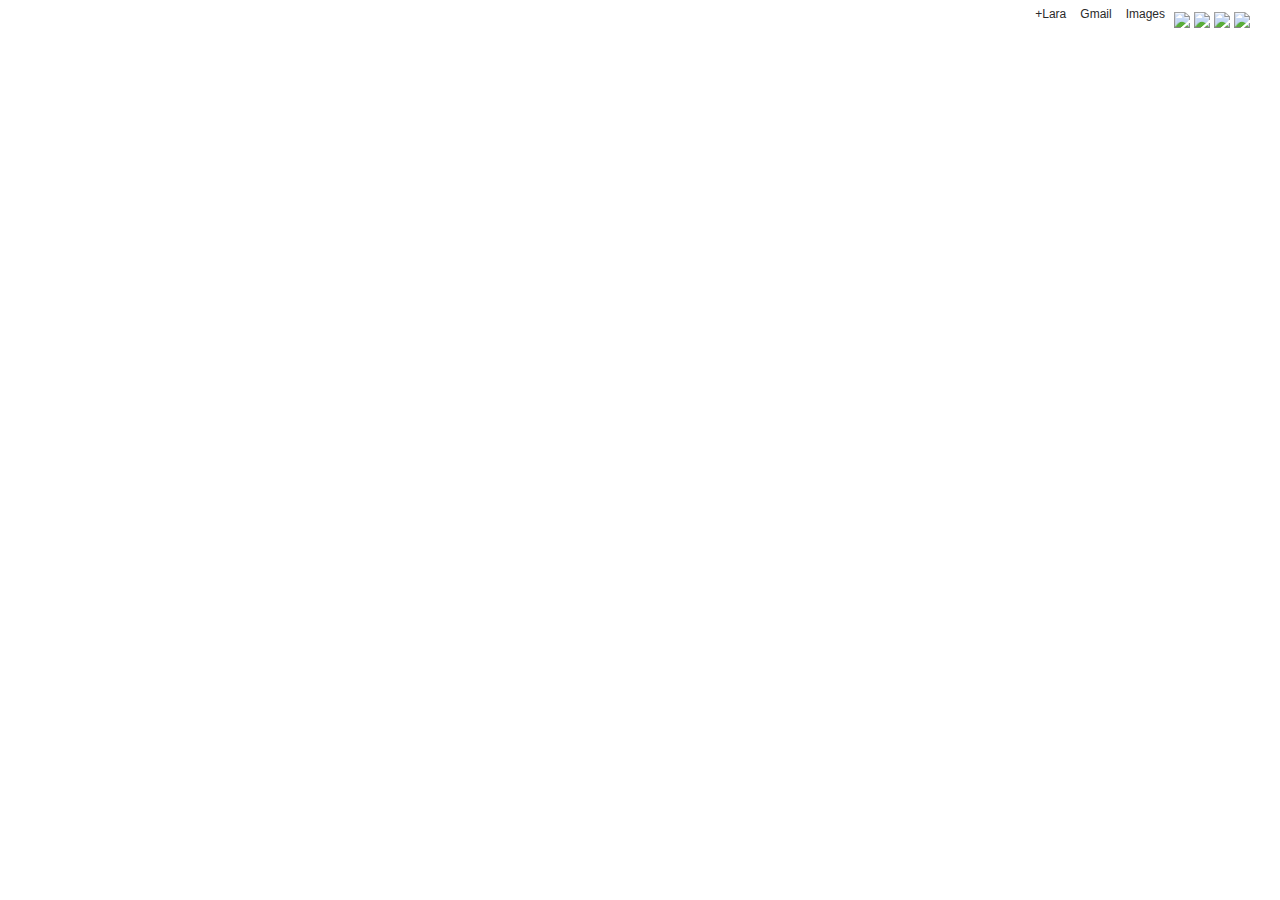
==== MONTHLY 6 TEST/q1/index.html @ 0e5ff9d8 "header" ====
<!DOCTYPE html>
<html>
	<head>
		<link rel="stylesheet" type="text/css" href="style.css">
		<link rel="shortcut icon" type="image/png" href="favicon.ico"/>
		<title>Google</title>
	</head>
	<body>
		<header>
			<a href="https://plus.google.com/u/0/up/follow">+Lara</a>
			<a href="https://mail.google.com">Gmail</a>
			<a href="https://www.google.com/imghp?hl=en&tab=wi&ei=Ox1NVMXuJYO3yATCjoFA&ved=0CAQQqi4oAg">Images</a>
			<img id="products" src="products.png"/>
			<img id="bell" src="bell.png"/>
			<img id="share" src="share.png"/>
			<img id="lara" class="headerpics" src="http://lh3.googleusercontent.com/-zkPWifjxy1M/AAAAAAAAAAI/AAAAAAAAAAA/7pAALFnncq4/s32-c/photo.jpg"/>
        </header>
	</body>
    </html>
---- MONTHLY 6 TEST/q1/style.css ----
header {
	position: absolute;
	top:12px;
	right:30px;
}

header a:link, a:visited, a:active {
    color: #2a2a2a;
    font-family: arial, sans-serif;
    font-size:12px;
    text-decoration:none;
	margin-right:5px;
	margin-left:5px;
	position:relative;
	top:-10px;
}

header a:hover {
	text-decoration:underline;
}
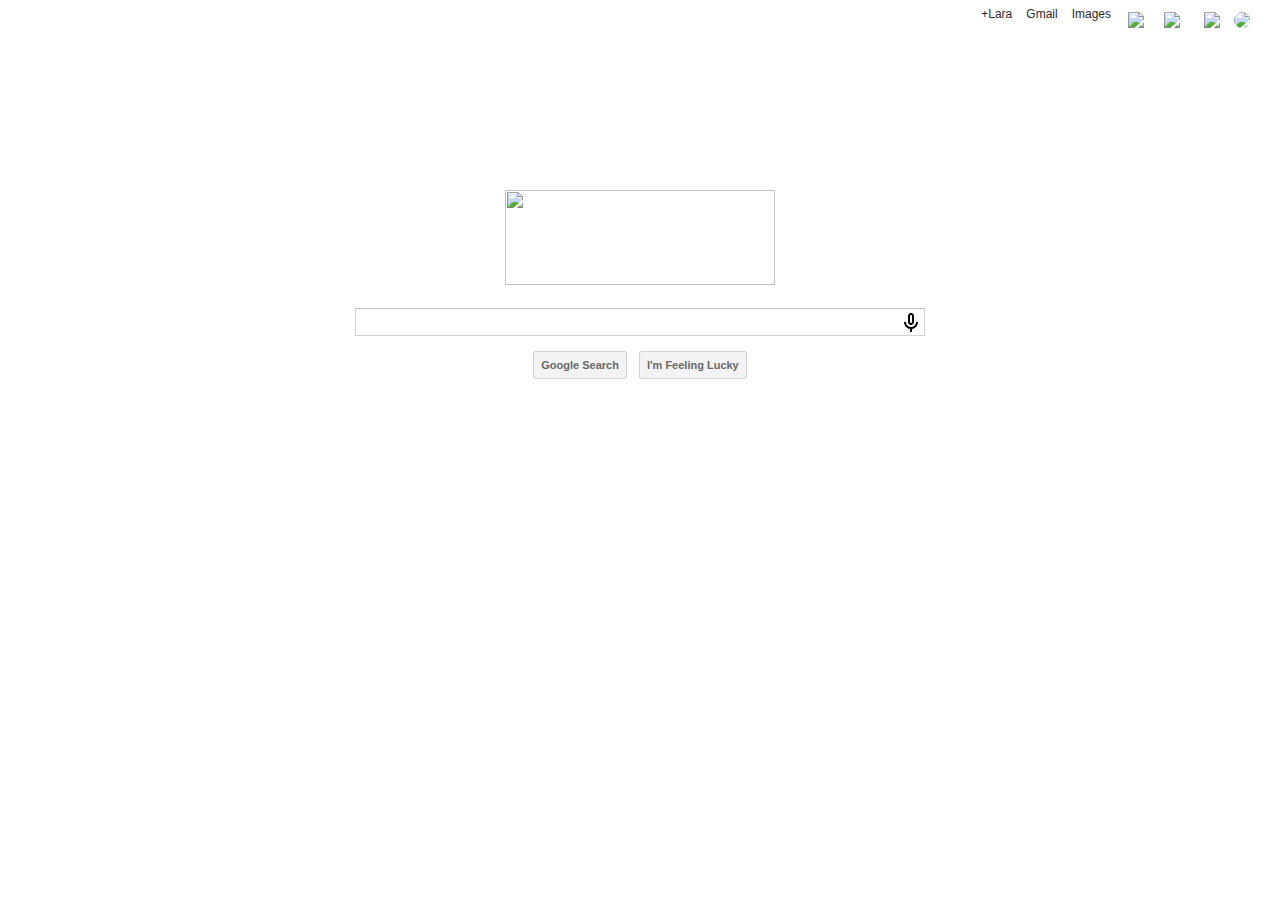
==== commit fca7e9f0: "body" ====
--- a/MONTHLY 6 TEST/q1/index.html
+++ b/MONTHLY 6 TEST/q1/index.html
@@ -15,6 +15,15 @@
 			<img id="share" src="share.png"/>
 			<img id="lara" class="headerpics" src="http://lh3.googleusercontent.com/-zkPWifjxy1M/AAAAAAAAAAI/AAAAAAAAAAA/7pAALFnncq4/s32-c/photo.jpg"/>
         </header>
+        <div>
+			<img src="https://www.google.com/images/srpr/logo11w.png"/>
+			<form name="google" action="#" method="POST"><br>
+				<input type="search" class="search"><br>
+				<input type="submit" class="button" name="submit" value="Google Search">
+				<input type="submit" class="button" name="lucky" value="I'm Feeling Lucky">
+			</form>
+		</div>
+
 	</body>
     </html>        
         --- a/MONTHLY 6 TEST/q1/style.css
+++ b/MONTHLY 6 TEST/q1/style.css
@@ -17,4 +17,74 @@
 
 header a:hover {
 	text-decoration:underline;
+}
+#products {
+	margin-right:8px;
+	margin-left:8px;
+}
+
+#bell {
+	margin-right:10px;
+	margin-left:8px;
+}
+
+#share {
+	margin-right:10px;
+	margin-left:10px;
+}
+
+#lara {
+	border-radius:50%;
+}
+
+div {
+	display:block;
+	margin: auto;
+	text-align:center;
+	padding-top: 14%;
+}
+
+div img {
+	width: 270px;
+	height: 95px;
+	margin:5px;
+}
+
+.search {
+	width: 570px;
+	height: 28px;
+	border-top: 1px solid #bdbdbd;
+	border-bottom: 1px solid #d3d3d3;
+	border-right: 1px solid #d3d3d3;
+	border-left: 1px solid #d3d3d3;
+	padding-right: 30px;
+	font: 16px arial, sans-serif;
+	text-indent:5px;
+	background: url('[data-uri]');
+	background-repeat:no-repeat;
+	background-position:548px 4px;
+	background-size:14px 19px;
+	}
+
+.button {
+	border: 1px solid #d3d3d3;
+	background: #f3f3f3;
+	color:#696969;
+	margin-left:4px;
+	margin-right:4px;
+	margin-top: 15px;
+	font-family: arial, sans-serif;
+	font-size: 11px;
+	font-weight: bold;
+	padding: 7px;
+	border-radius:2px;
+}
+
+.button:hover {
+	color: #2a2a2a;
+	border: 1px solid #bdbdbd;
+}
+
+.search:hover {
+	border:1px solid #aaaaaa;
 }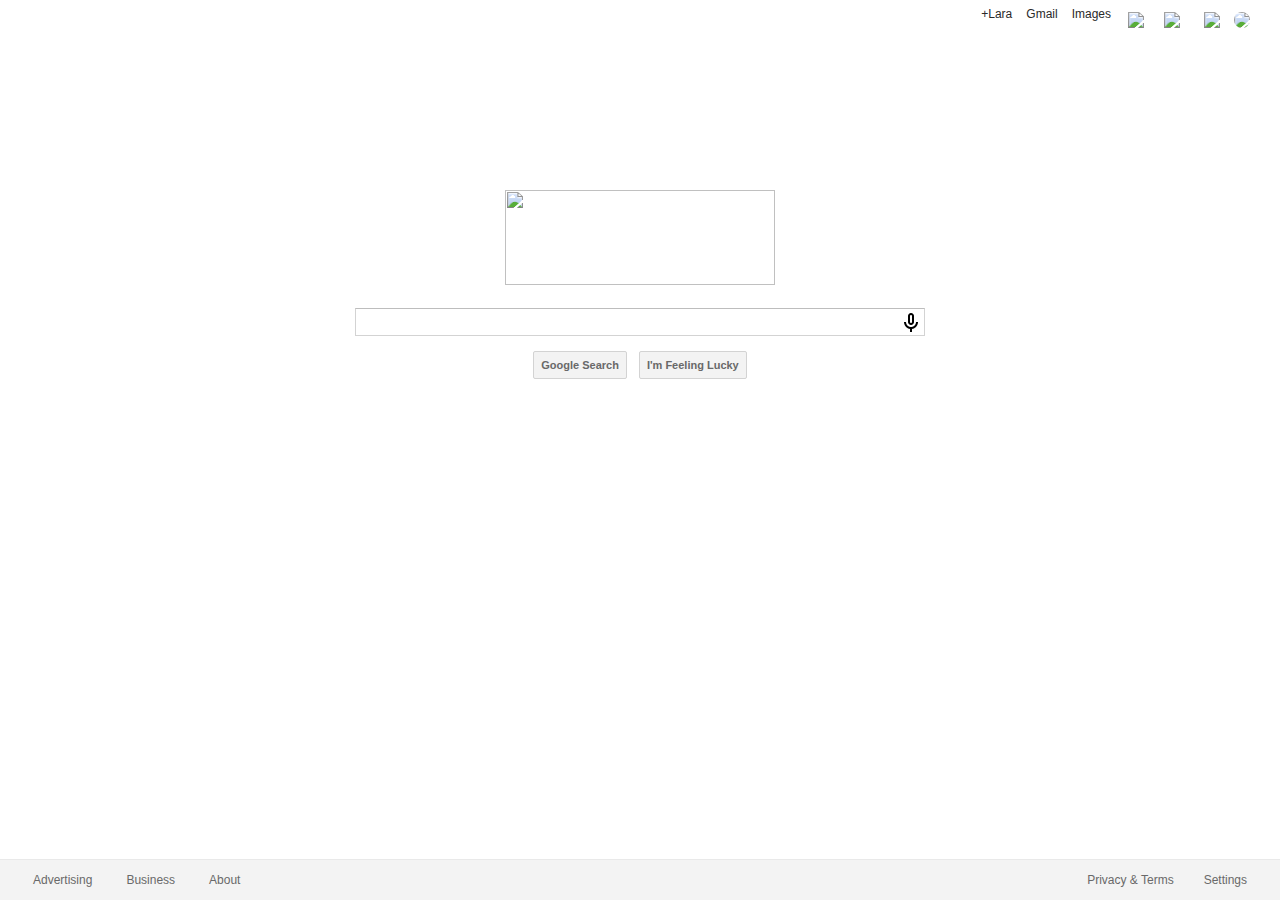
==== commit 49a53e47: "footer" ====
--- a/MONTHLY 6 TEST/q1/index.html
+++ b/MONTHLY 6 TEST/q1/index.html
@@ -22,7 +22,14 @@
 				<input type="submit" class="button" name="submit" value="Google Search">
 				<input type="submit" class="button" name="lucky" value="I'm Feeling Lucky">
 			</form>
-		</div>
+        </div>
+        <footer>
+			<a class="leftlinks" href="https://www.google.com/intl/en/ads/?fg=1">Advertising</a>
+			<a class="leftlinks" href="https://www.google.com/services/?fg=1">Business</a>
+			<a class="leftlinks" href="https://www.google.com/intl/en/about/">About</a>
+			<a class="rightlinks" href="https://www.google.com/preferences?hl=en">Settings</a>
+			<a class="rightlinks" href="https://www.google.com/intl/en/policies/?fg=1">Privacy & Terms</a>
+		</footer>
 
 	</body>
     </html>        
--- a/MONTHLY 6 TEST/q1/style.css
+++ b/MONTHLY 6 TEST/q1/style.css
@@ -87,4 +87,48 @@
 
 .search:hover {
 	border:1px solid #aaaaaa;
-}+}
+footer {
+	position: absolute;
+	bottom:0px;
+	left:0px;
+	right:0px;
+	background:#f3f3f3;
+	padding-top:22px;
+	border-top: 1px solid #e9e9e9;
+}
+
+footer a:link, a:visited, a:active {
+	color: #696969;
+	font-family: arial, sans-serif;
+	font-size:12px;
+	text-decoration:none;
+    }
+    
+footer a:hover {
+	text-decoration:underline;
+}
+	
+.leftlinks {
+	position: relative;
+	bottom:12px;
+	left:18px;
+	padding-right:15px;
+	padding-left:15px;
+}
+
+.rightlinks {
+	position: relative;
+	bottom:9px;
+	float:right;
+	right:18px;
+	padding-right:15px;
+	padding-left:15px;
+}
+	
+input[type="search"]::-webkit-search-decoration,
+input[type="search"]::-webkit-search-cancel-button,
+input[type="search"]::-webkit-search-results-button,
+input[type="search"]::-webkit-search-results-decoration { display: none; }
+input[type=text]::-ms-clear {  display: none; width : 0; height: 0; }
+input[type=text]::-ms-reveal {  display: none; width : 0; height: 0; }